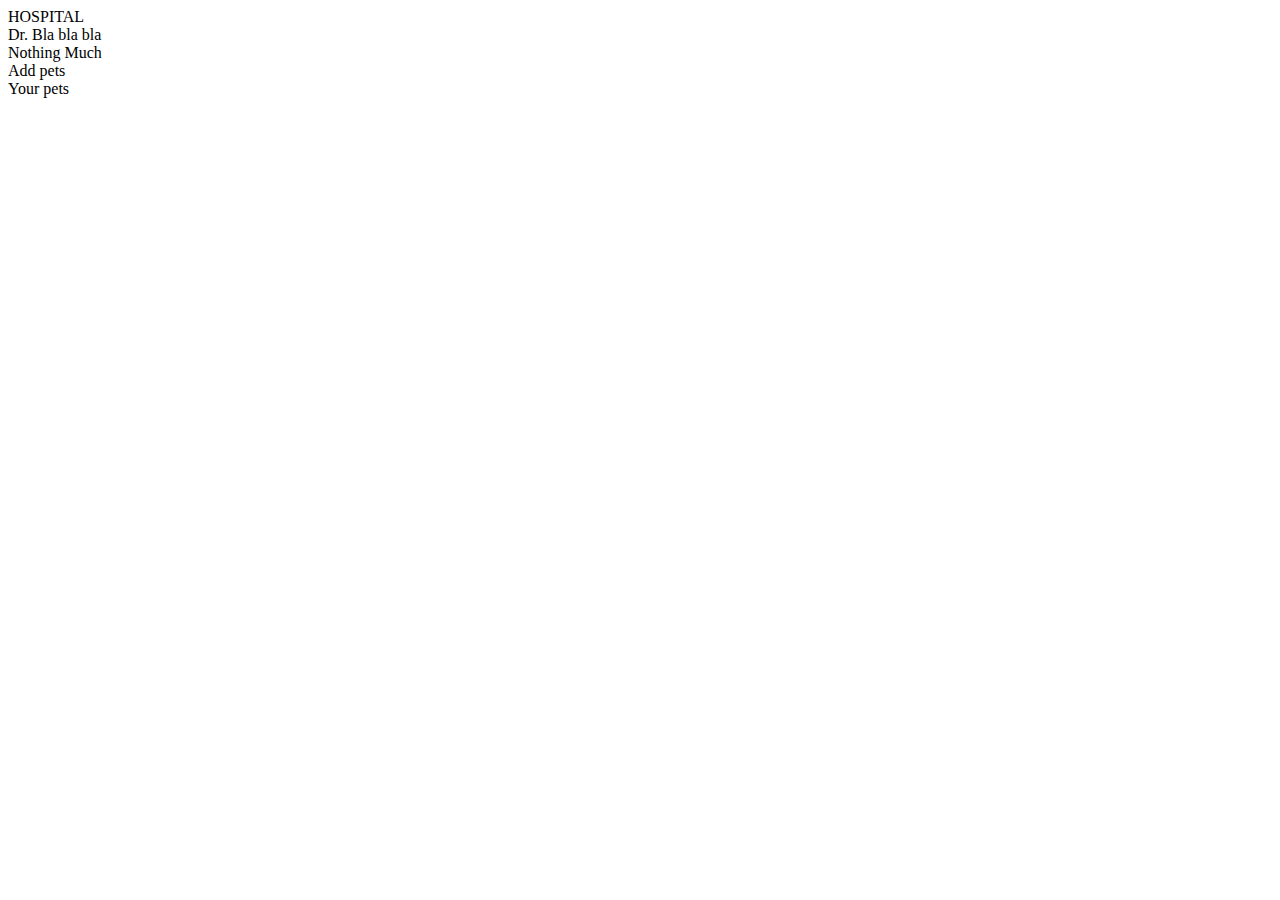
==== view.html @ 41122e7a "Basics" ====
<html>
  <head>

  </head>
  <body>
    <div id="hospital_heading">HOSPITAL</div>
    <div id="doctor_pane">
      <div id="doctor_name">Dr. Bla bla bla</div>
      <div id="doctor_desig">Nothing Much</div>
    </div>
    <div id="pets_pane">
      <div id="add_pet">Add pets</div>
      <div id="filter_pets">Your pets</div>
      <div id="pets_content">
      </div>
    </div>
  </body>
</html>
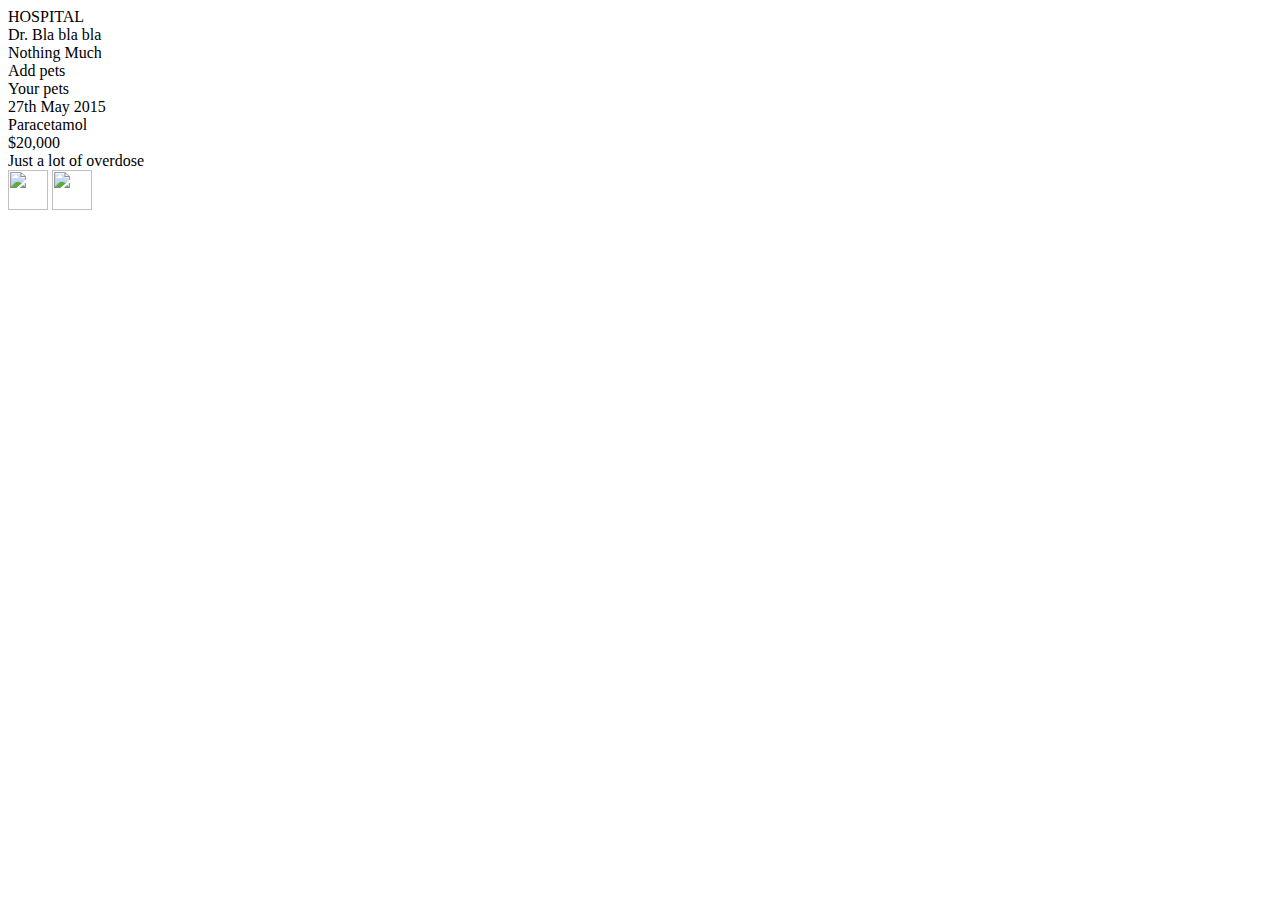
==== commit ee36fb37: "Added few basic php files" ====
--- a/view.html
+++ b/view.html
@@ -1,6 +1,6 @@
 <html>
   <head>
-
+      <link type="stylesheet" href="style.css">
   </head>
   <body>
     <div id="hospital_heading">HOSPITAL</div>
@@ -12,6 +12,20 @@
       <div id="add_pet">Add pets</div>
       <div id="filter_pets">Your pets</div>
       <div id="pets_content">
+        <div class='pet_row' id='pet$id'>
+          <div class='pet_name' id='pet$id_name'></div>
+          <div class='pet_breed' id='pet$id_breed'></div>
+          <div class='pet_id' id='pet$id_id'></div>
+          <div class='pet_event_row'>
+            <div class='pet_event_date'>27th May 2015</div>
+            <div class='pet_event_medication'>Paracetamol</div>
+            <div class='pet_event_cost'>$20,000</div>
+            <div class='pet_event_description'>Just a lot of overdose</div>
+            <img src='http://image005.flaticon.com/1/svg/61/61456.svg' style="width:40px" onclick='activate_edit($id)'>
+            <img src='http://image005.flaticon.com/43/svg/54/54528.svg' style="width:40px" onclick='activate_delete($id)'>
+          </div>
+          <div class='pet_total_cost'></div>
+        </div>
       </div>
     </div>
   </body>
--- a/style.css
+++ b/style.css
@@ -0,0 +1,6 @@
+body{
+  font-family: sans-serif;
+}
+#hospital_heading{
+
+}
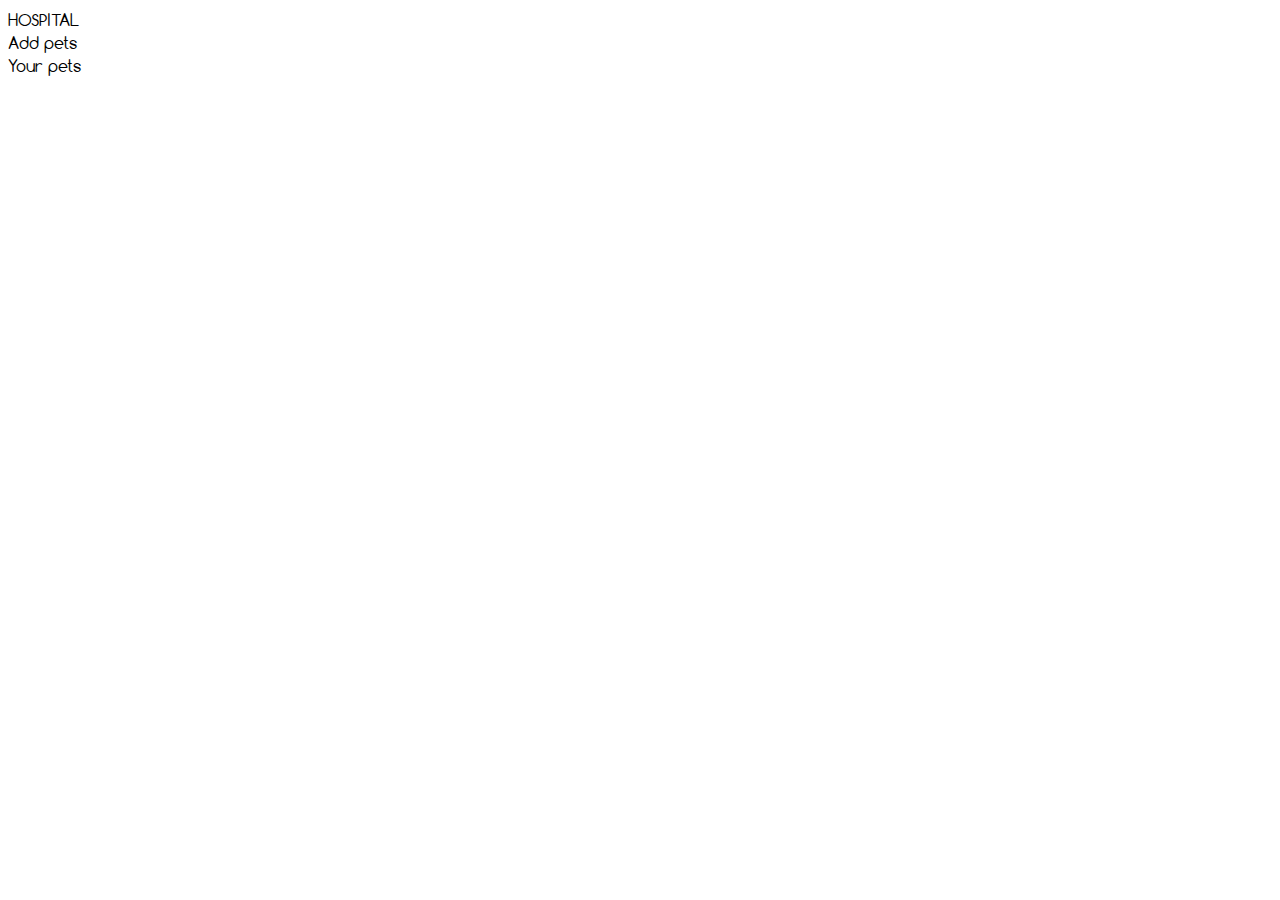
==== commit 87af359c: "Finished sign in, join and display." ====
--- a/view.html
+++ b/view.html
@@ -1,31 +1,38 @@
 <html>
   <head>
-      <link type="stylesheet" href="style.css">
+    <link rel="stylesheet" href="style.css">
+    <link rel="stylesheet" href='index.css'>
+    <script src="jquery.js"></script>
   </head>
   <body>
+    <script>
+    $("document").ready(function(){
+      $.ajax({
+          type: "POST",
+          url: "load_user.php",
+          cache: false,
+          success: function(result){
+              $("#doctor_pane").html(result);
+            }
+        });
+        $.ajax({
+            type: "POST",
+            url: "load_pets.php",
+            cache: false,
+            success: function(result){
+                $("#pets_content").html(result);
+              }
+          });
+    });
+    </script>
     <div id="hospital_heading">HOSPITAL</div>
     <div id="doctor_pane">
-      <div id="doctor_name">Dr. Bla bla bla</div>
-      <div id="doctor_desig">Nothing Much</div>
     </div>
     <div id="pets_pane">
       <div id="add_pet">Add pets</div>
       <div id="filter_pets">Your pets</div>
       <div id="pets_content">
-        <div class='pet_row' id='pet$id'>
-          <div class='pet_name' id='pet$id_name'></div>
-          <div class='pet_breed' id='pet$id_breed'></div>
-          <div class='pet_id' id='pet$id_id'></div>
-          <div class='pet_event_row'>
-            <div class='pet_event_date'>27th May 2015</div>
-            <div class='pet_event_medication'>Paracetamol</div>
-            <div class='pet_event_cost'>$20,000</div>
-            <div class='pet_event_description'>Just a lot of overdose</div>
-            <img src='http://image005.flaticon.com/1/svg/61/61456.svg' style="width:40px" onclick='activate_edit($id)'>
-            <img src='http://image005.flaticon.com/43/svg/54/54528.svg' style="width:40px" onclick='activate_delete($id)'>
-          </div>
-          <div class='pet_total_cost'></div>
-        </div>
+        
       </div>
     </div>
   </body>
--- a/style.css
+++ b/style.css
@@ -1,6 +1,21 @@
+@font-face {
+  font-family: 'General';
+  font-style: normal;
+  font-weight: 100;
+  src: local('Comfortaa'), local('Comfortaa-Light'), url(lite.ttf);
+}
+@font-face {
+  font-family: 'General';
+  font-style: normal;
+  font-weight: 400;
+  src: local('Comfortaa'), local('Comfortaa-Regular'), url(font.ttf);
+}
+@font-face {
+  font-family: 'General';
+  font-style: normal;;
+  font-weight: 700;
+  src: local('Comfortaa'), local('Comfortaa-Bold'), url(heading.ttf);
+}
 body{
-  font-family: sans-serif;
+font-family: 'General', sans-serif;
 }
-#hospital_heading{
-
-}
--- a/index.css
+++ b/index.css
@@ -0,0 +1,21 @@
+#Heading{
+  font-size: 5em;
+  font-weight: 700;
+  margin-top: 5%;
+  margin-left: 3%;
+}
+#email_label{
+  font-size: 1.2em;
+  margin-top: 3%;
+  top:3%;
+  margin-left: 6%;
+  display: inline;
+}
+#email{
+  font-size: 1.2em;
+  border-bottom-style: solid;
+  border-width: 1px;
+  border-radius: 3px;
+  min-width: 20%;
+  display: inline;
+}
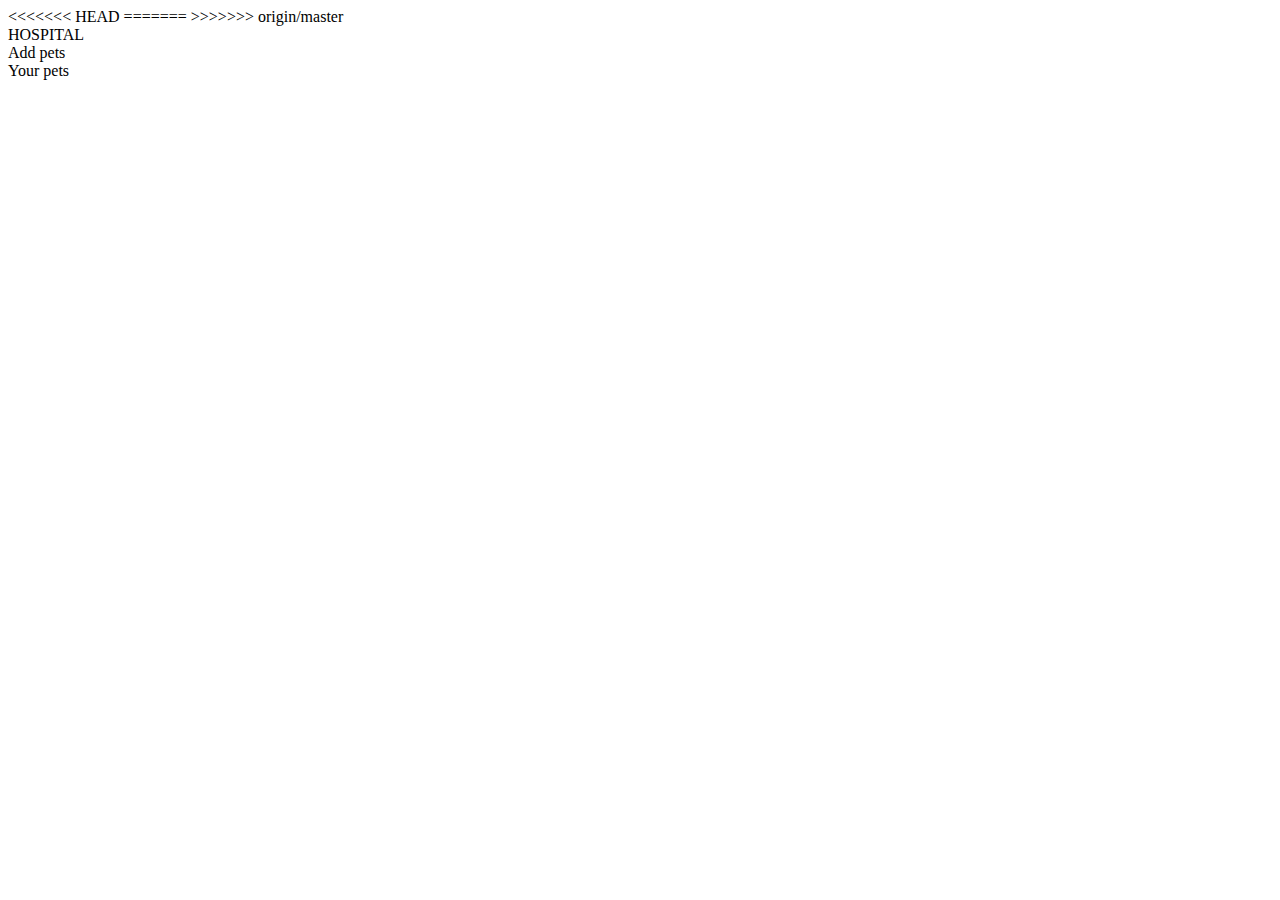
==== commit 721a1dfb: "Error syncing" ====
--- a/view.html
+++ b/view.html
@@ -1,8 +1,13 @@
 <html>
   <head>
+<<<<<<< HEAD
     <link rel="stylesheet" href="style.css">
     <link rel="stylesheet" href='index.css'>
     <script src="jquery.js"></script>
+=======
+    <link href='https://fonts.googleapis.com/css?family=Fredoka+One' rel='stylesheet' type='text/css'>
+      <link type="stylesheet" href="style.css">
+>>>>>>> origin/master
   </head>
   <body>
     <script>
--- a/style.css
+++ b/style.css
@@ -1,3 +1,4 @@
+<<<<<<< HEAD
 @font-face {
   font-family: 'General';
   font-style: normal;
@@ -9,6 +10,11 @@
   font-style: normal;
   font-weight: 400;
   src: local('Comfortaa'), local('Comfortaa-Regular'), url(font.ttf);
+=======
+body{
+font-family: 'Fredoka One', cursive;
+font-size: 20px;
+>>>>>>> origin/master
 }
 @font-face {
   font-family: 'General';
--- a/style.css
+++ b/style.css
@@ -1,3 +1,4 @@
+<<<<<<< HEAD
 @font-face {
   font-family: 'General';
   font-style: normal;
@@ -9,6 +10,11 @@
   font-style: normal;
   font-weight: 400;
   src: local('Comfortaa'), local('Comfortaa-Regular'), url(font.ttf);
+=======
+body{
+font-family: 'Fredoka One', cursive;
+font-size: 20px;
+>>>>>>> origin/master
 }
 @font-face {
   font-family: 'General';
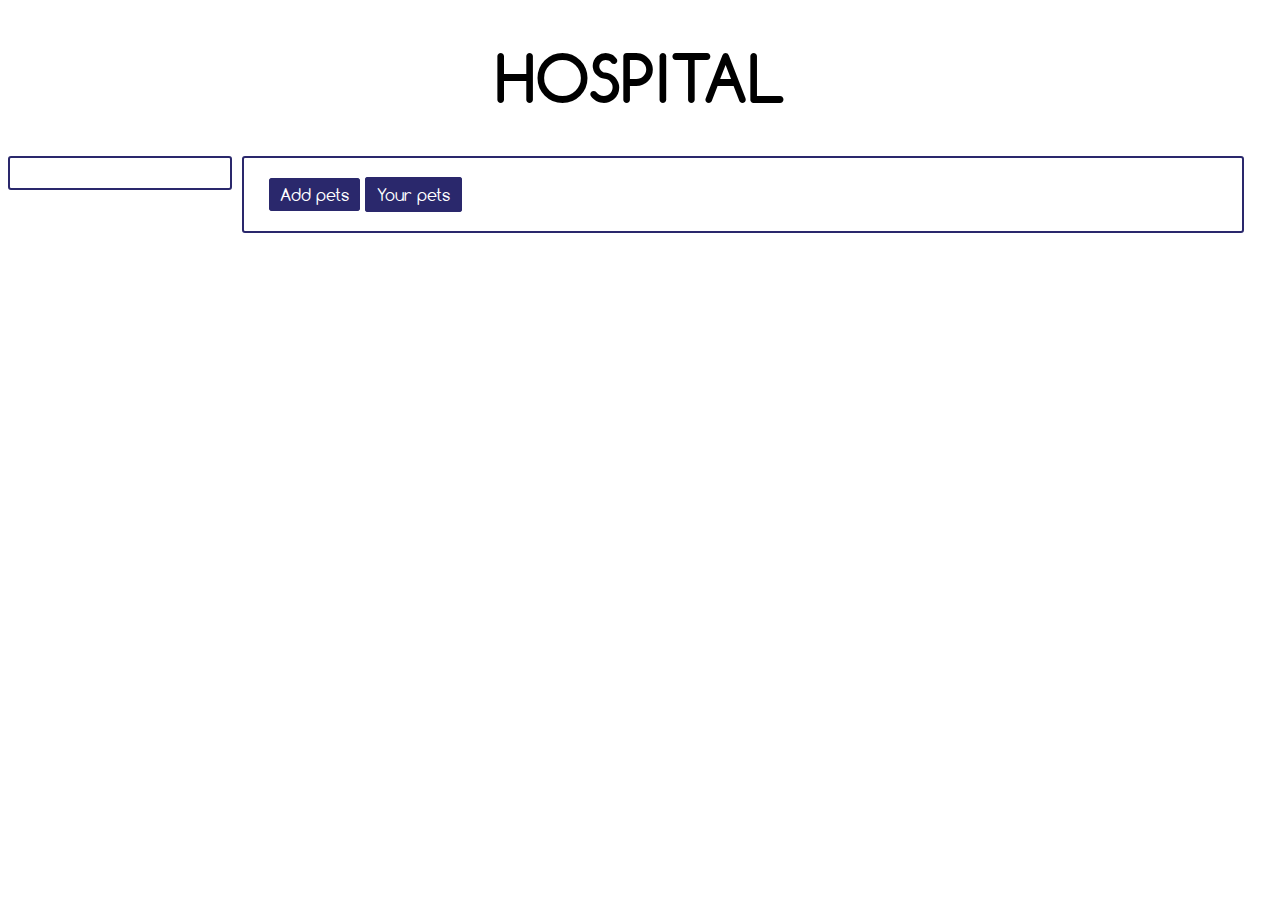
==== commit f94b29f0: "Todays work" ====
--- a/view.html
+++ b/view.html
@@ -1,44 +1,56 @@
 <html>
   <head>
-<<<<<<< HEAD
     <link rel="stylesheet" href="style.css">
-    <link rel="stylesheet" href='index.css'>
+    <link rel="stylesheet" href='view.css'>
     <script src="jquery.js"></script>
-=======
-    <link href='https://fonts.googleapis.com/css?family=Fredoka+One' rel='stylesheet' type='text/css'>
-      <link type="stylesheet" href="style.css">
->>>>>>> origin/master
   </head>
   <body>
     <script>
     $("document").ready(function(){
+      $('div[contenteditable]').keydown(function(e){
+        e.preventDefault();
+      });
       $.ajax({
           type: "POST",
           url: "load_user.php",
           cache: false,
           success: function(result){
               $("#doctor_pane").html(result);
+              $.ajax({
+                  type: "POST",
+                  url: "load_pets.php",
+                  cache: false,
+                  success: function(result){
+                      $("#pets_content").html(result);
+                    }
+                });
             }
         });
-        $.ajax({
-            type: "POST",
-            url: "load_pets.php",
-            cache: false,
-            success: function(result){
-                $("#pets_content").html(result);
-              }
-          });
+
+
     });
+    function activate_logOut(){
+      $.ajax({
+          type: "POST",
+          url: "logout.php",
+          cache: false,
+          success:function(result){
+            $("script").html(result);
+          }
+        });
+    }
     </script>
     <div id="hospital_heading">HOSPITAL</div>
     <div id="doctor_pane">
+
     </div>
     <div id="pets_pane">
       <div id="add_pet">Add pets</div>
       <div id="filter_pets">Your pets</div>
       <div id="pets_content">
-        
       </div>
+    </div>
+    <div id='popup'>
     </div>
   </body>
 </html>
--- a/style.css
+++ b/style.css
@@ -1,4 +1,4 @@
-<<<<<<< HEAD
+
 @font-face {
   font-family: 'General';
   font-style: normal;
@@ -10,11 +10,6 @@
   font-style: normal;
   font-weight: 400;
   src: local('Comfortaa'), local('Comfortaa-Regular'), url(font.ttf);
-=======
-body{
-font-family: 'Fredoka One', cursive;
-font-size: 20px;
->>>>>>> origin/master
 }
 @font-face {
   font-family: 'General';
--- a/view.css
+++ b/view.css
@@ -0,0 +1,186 @@
+body{
+  font-family: 'General';
+}
+#hospital_heading{
+  font-size: 4em;
+  text-align: center;
+  font-weight: 700;
+  margin-top: 3%;
+  margin-bottom: 3%;
+}
+#doctor_pane{
+  width:15%;
+  display: inline;
+  float: left;
+  background-color: #fff;
+  text-align: center;
+  padding: 15px;
+  border-style: solid;;
+  border-width: 2px;
+  border-color: #2a286c;
+  border-radius: 3px;
+}
+#doctor_image{
+  width: 150px;
+  height: 150px;
+  border-radius: 50%;
+}
+#doctor_name{
+  margin-top: 30px;
+  font-size: 1.5em;
+  font-weight: 400;
+}
+#doctor_desig{
+  font-weight: 100;
+}
+#logout{
+  bottom: 20px;
+
+}
+#pets_pane{
+  width:75%;
+  display: inline;
+  float: left;
+  margin-left: 10px;
+  background-color: #fff;
+  padding: 25px;
+  border-style: solid;;
+  border-width: 2px;
+  border-color: #2a286c;
+  border-radius: 3px;
+}
+#add_pet{
+  border-style: solid;;
+  border-width: 1px;
+  border-color: #2a286c;
+  border-radius: 3px;
+  background-color: #2a286c;
+  color:#fff;
+  padding: 5px;
+  padding-left: 10px;
+  padding-right: 10px;
+  display: inline;
+}
+#filter_pets{
+  border-style: solid;
+  border-width: 2px;
+  border-color: #2a286c;
+  border-radius: 3px;
+  background-color: #2a286c;
+  color:#fff;
+  padding: 5px;
+  padding-left: 10px;
+  padding-right: 10px;
+  display: inline;
+}
+.pet_row{
+  border-style: solid;
+  border-width: 2px;
+  border-color: #2a286c;
+  border-radius: 3px;
+  background-color: #fff;
+  padding: 25px;
+  padding-bottom: 2.4em;
+  margin-top: 1.2em;
+}
+.pet_image{
+  float: left;
+  height: 5em;
+  width: 5em;
+  margin-top: -0.5em;
+  margin-left:-0.5em;
+  border-radius: 50%;
+  margin-right: 10px;
+}
+.pet_name{
+  font-size: 2em;
+  font-weight: 400;
+  margin-bottom: 5px;
+}
+.pet_breed{
+  font: 0.8em;
+  font-weight: 100;
+  margin-bottom: 20px;
+}
+.pet_id{
+  float: right;
+  margin-top: -3em;
+}
+.pet_event_row{
+  border-bottom-style: solid;
+  border-top-style: solid;
+  border-width: 0.5px;
+  border-color: #5D5B9F;
+  background-color: #fff;
+
+  padding: 10px;
+  font-weight: 100;
+}
+.pet_event_date{
+  float: left;
+  font-size: 1.2em;
+  width: 33%;
+}
+.pet_event_medication{
+  float: left;
+  font-weight: 400;
+  font-size: 1.2em;
+  width: 33%;
+}
+.pet_event_cost{
+  float: left;
+  font-size: 1.2em;
+  width: 33%;
+}
+.pet_event_description{
+  margin-top: 25px;
+  width: 80%;
+  overflow:scroll;
+}
+.pet_event_edit{
+  height: 1em;
+  float: right;
+  margin-top: -1.2em;
+  margin-right: 2em;
+}
+.pet_event_delete{
+  height: 1em;
+  float: right;
+  margin-top: -1.2em;
+}
+.pet_total_cost{
+  float: right;
+  margin-right: 40px;
+  margin-top: 0.7em;
+  height : 1.6em;
+  vertical-align: middle;
+  font-size: 1.2em;
+  font-weight: 700;
+  background-color: #fff;
+  border-style: solid;
+  border-width: 4px;
+  border-color: #5D5B9F;
+  border-radius: 10%;
+  padding-left: 20px;
+  padding-top: 5px;
+  padding-right: 20px;
+}
+.add_pet_event{
+  height: 1.3em;
+  margin-right: 20px;
+}
+.add_pet_event_button{
+  text-align: center;
+  height: 1.3em;
+  margin-top: 0.5em;
+  border-width: 1px;
+  border-style: solid;
+  border-color: #f00;
+  padding: 3px;
+  float: left;
+  padding-left: 20px;
+  padding-right: 20px;
+  padding-bottom: 6px;
+  vertical-align: middle;
+  color:#f00;
+}
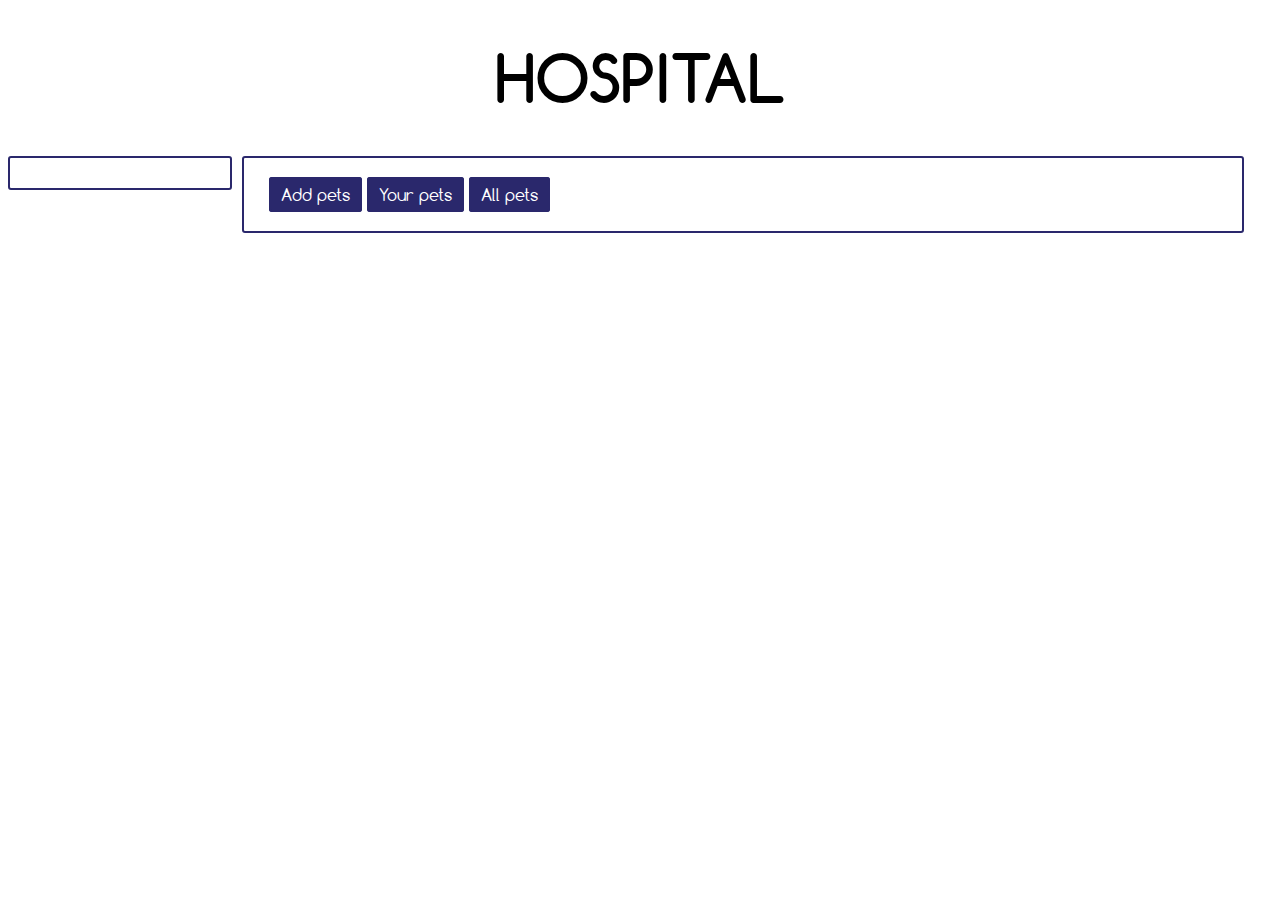
==== commit b3f0f536: "Some things left" ====
--- a/view.html
+++ b/view.html
@@ -15,19 +15,11 @@
           url: "load_user.php",
           cache: false,
           success: function(result){
+            view_all_pets();
               $("#doctor_pane").html(result);
-              $.ajax({
-                  type: "POST",
-                  url: "load_pets.php",
-                  cache: false,
-                  success: function(result){
-                      $("#pets_content").html(result);
-                    }
-                });
+
             }
         });
-
-
     });
     function activate_logOut(){
       $.ajax({
@@ -39,14 +31,58 @@
           }
         });
     }
+    function warp_to_addpet(){
+      window.location.href='add_pet.html';
+    }
+    function view_all_pets(){
+      $.ajax({
+          type: "POST",
+          url: "load_pets.php",
+          cache: false,
+          success: function(result){
+              $("#pets_content").html(result);
+            }
+        });
+    }
+    function view_my_pets(){
+      $.ajax({
+          type: "POST",
+          url: "load_sp_pets.php",
+          cache: false,
+          success: function(result){
+              $("#pets_content").html(result);
+            }
+        });
+    }
+    function add_pet_event(id){
+      localStorage.setItem('dog_id',id);
+      window.location.href='add_event.html';
+    }
+    function activate_edit(id){
+      localStorage.setItem('event_id',id);
+      window.location.href='edit_event.html';
+    }
+    function activate_delete(id){
+      $.ajax({
+          type: "POST",
+          url: "delete_event.php",
+          cache: false,
+          data:"EVENT_ID="+id,
+          success: function(result){
+            alert("DELETED");
+              view_all_pets();
+            }
+        });
+    }
     </script>
     <div id="hospital_heading">HOSPITAL</div>
     <div id="doctor_pane">
 
     </div>
     <div id="pets_pane">
-      <div id="add_pet">Add pets</div>
-      <div id="filter_pets">Your pets</div>
+      <div id="add_pet" onclick='warp_to_addpet()'>Add pets</div>
+      <div id="filter_pets" onclick="view_my_pets()">Your pets</div>
+      <div id="all_pets" onclick="view_all_pets()">All pets</div>
       <div id="pets_content">
       </div>
     </div>
--- a/view.css
+++ b/view.css
@@ -51,7 +51,7 @@
 }
 #add_pet{
   border-style: solid;;
-  border-width: 1px;
+  border-width: 2px;
   border-color: #2a286c;
   border-radius: 3px;
   background-color: #2a286c;
@@ -62,6 +62,18 @@
   display: inline;
 }
 #filter_pets{
+  border-style: solid;
+  border-width: 2px;
+  border-color: #2a286c;
+  border-radius: 3px;
+  background-color: #2a286c;
+  color:#fff;
+  padding: 5px;
+  padding-left: 10px;
+  padding-right: 10px;
+  display: inline;
+}
+#all_pets{
   border-style: solid;
   border-width: 2px;
   border-color: #2a286c;
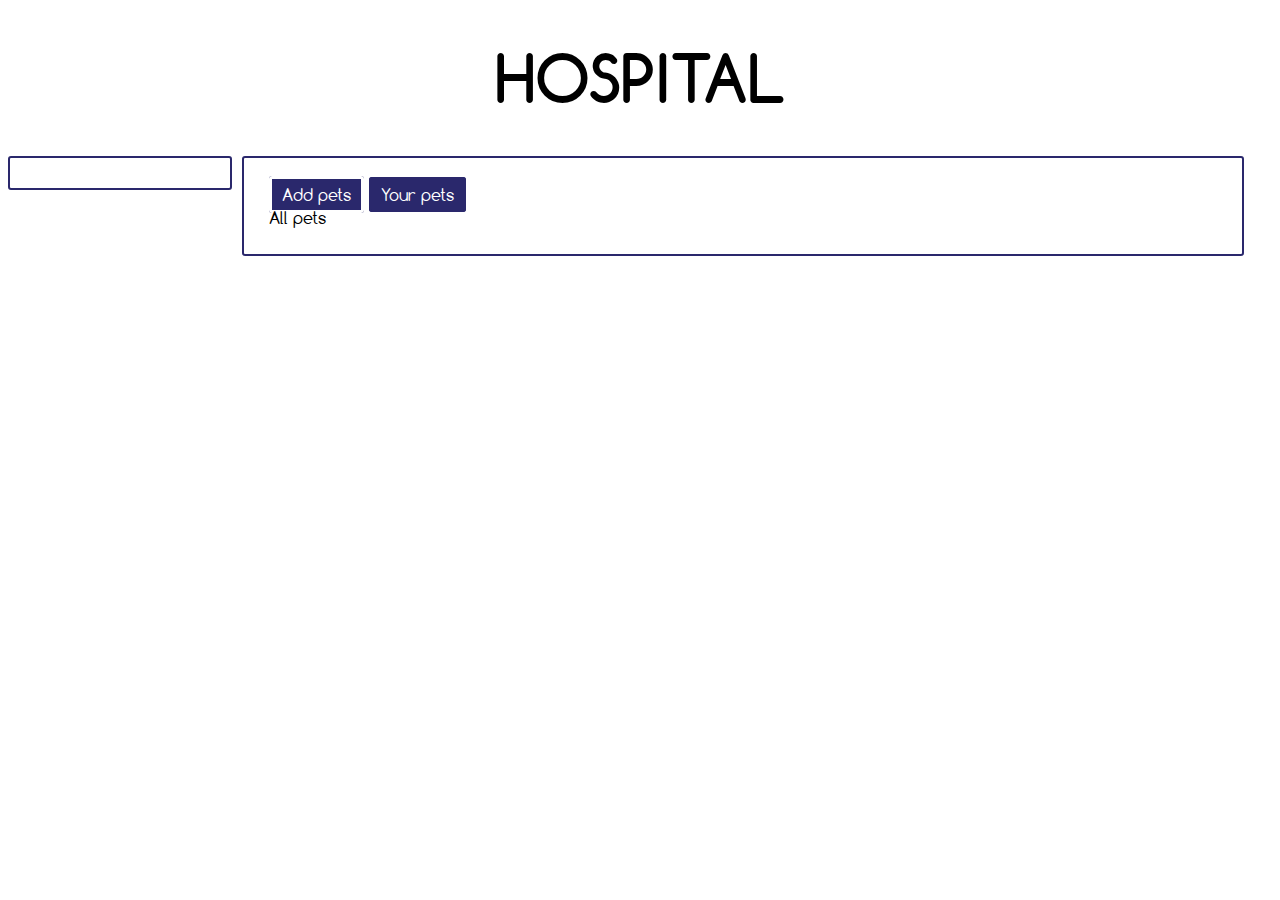
==== commit 67fbf2c7: "Merge remote-tracking branch 'origin/master'" ====
--- a/view.html
+++ b/view.html
@@ -17,9 +17,24 @@
           success: function(result){
             view_all_pets();
               $("#doctor_pane").html(result);
+<<<<<<< HEAD
 
             }
         });
+=======
+              $.ajax({
+                  type: "POST",
+                  url: "load_pets.php",
+                  cache: false,
+                  success: function(result){
+                      $("#pets_content").html(result);
+                    }
+                });
+            }
+        });
+
+
+>>>>>>> origin/master
     });
     function activate_logOut(){
       $.ajax({
@@ -31,6 +46,7 @@
           }
         });
     }
+<<<<<<< HEAD
     function warp_to_addpet(){
       window.location.href='add_pet.html';
     }
@@ -74,6 +90,8 @@
             }
         });
     }
+=======
+>>>>>>> origin/master
     </script>
     <div id="hospital_heading">HOSPITAL</div>
     <div id="doctor_pane">
--- a/view.css
+++ b/view.css
@@ -51,7 +51,11 @@
 }
 #add_pet{
   border-style: solid;;
-  border-width: 2px;
+<<<<<<< HEAD
+  border-width: 2px;
+=======
+  border-width: 1px;
+>>>>>>> origin/master
   border-color: #2a286c;
   border-radius: 3px;
   background-color: #2a286c;
@@ -73,6 +77,7 @@
   padding-right: 10px;
   display: inline;
 }
+<<<<<<< HEAD
 #all_pets{
   border-style: solid;
   border-width: 2px;
@@ -85,6 +90,8 @@
   padding-right: 10px;
   display: inline;
 }
+=======
+>>>>>>> origin/master
 .pet_row{
   border-style: solid;
   border-width: 2px;
